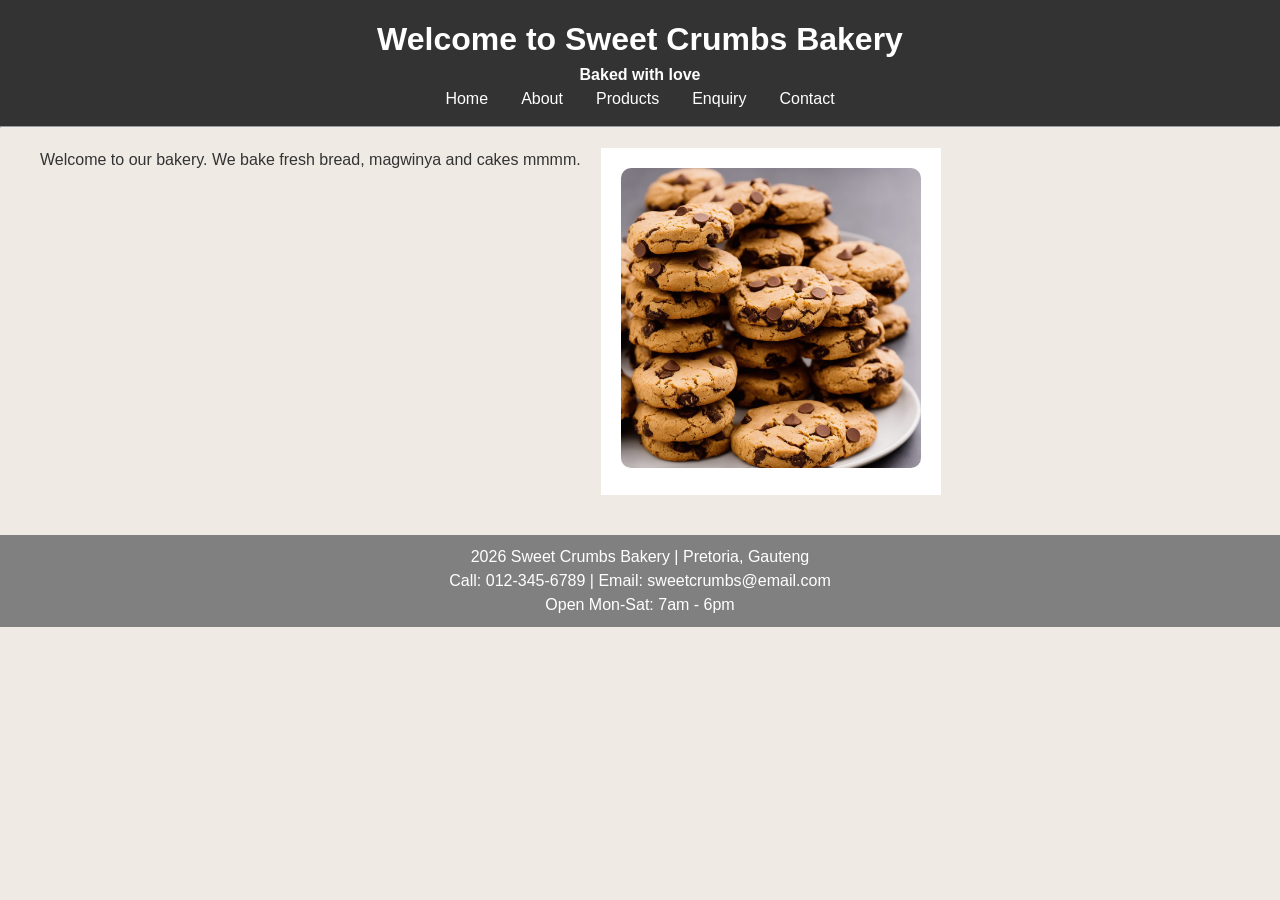
==== index.html @ e3a97bcb "Revise index.html with new content and images Updated the main content and images in the bakery's ho" ====
<!DOCTYPE html>
<html lang="en">
<head>
    <meta charset="UTF-8">
    <title>Sweet Crumbs Bakery | Pretoria</title>
    <link rel="stylesheet" href="css/style.css">
</head>
<body>

    <header>
        <h1 style="color: white;">Welcome to Sweet Crumbs Bakery</h1>
        <p><b>Baked with love</b></p>

        <nav>
            <a href="index.html">Home</a> | 
            <a href="aboutus.html">About</a> |  
            <a href="products.html">Products</a> | 
            <a href="enquiry.html">Enquiry</a> | 
            <a href="contact.html">Contact</a>
        </nav>
    </header>
    <hr>

    <main>
        <p>Welcome to our bakery. We bake fresh bread, magwinya and cakes mmmm.</p>
     <section style="text-align:center; padding:20px;">
  <img src="images/bis.jpg" alt=" " style="max-width:300px; border-radius:10px;">
</section>
    </main>

    <footer>
        <p>2026 Sweet Crumbs Bakery | Pretoria, Gauteng</p>
        <p>Call: 012-345-6789 | Email: sweetcrumbs@email.com</p>
        <p>Open Mon-Sat: 7am - 6pm</p>
    </footer>

</body>
</html>
</footer>
</body>
</html>
---- css/style.css ----
* {
    margin: 0;
    padding: 0;
}

body {
    font-family: Arial, sans-serif;
    font-size: 16px;
    line-height: 1.5;
    color: #333;
    background-color: #f0eae4;
}

header {
    background: #333;
    padding: 15px;
    text-align: center;
}
header h1, header p {
    color: white;
}
nav a {
    color: white;
    text-decoration: none;
    margin: 10px;
    font-size: 16px;
}

main {
    display: flex;
    flex-direction: column;
    gap: 20px;
    padding: 20px;
    max-width: 1200px;
    margin: 0 auto;
}

section {
    background: white;
    padding: 20px;
}

footer {
    background: gray;
    color: white;
    text-align: center;
    padding: 10px;
    margin-top: 20px;
}


@media screen and (max-width: 600px) {
    nav a {
        display: block;
        margin: 5px 0;
    }

    main {
        padding: 10px;
    }
}


main {
  display: flex;
  flex-direction: row;
}


@media screen and (max-width: 600px) {
  main {
    flex-direction: column;
  }
  nav a {
    display: block;
  }
}
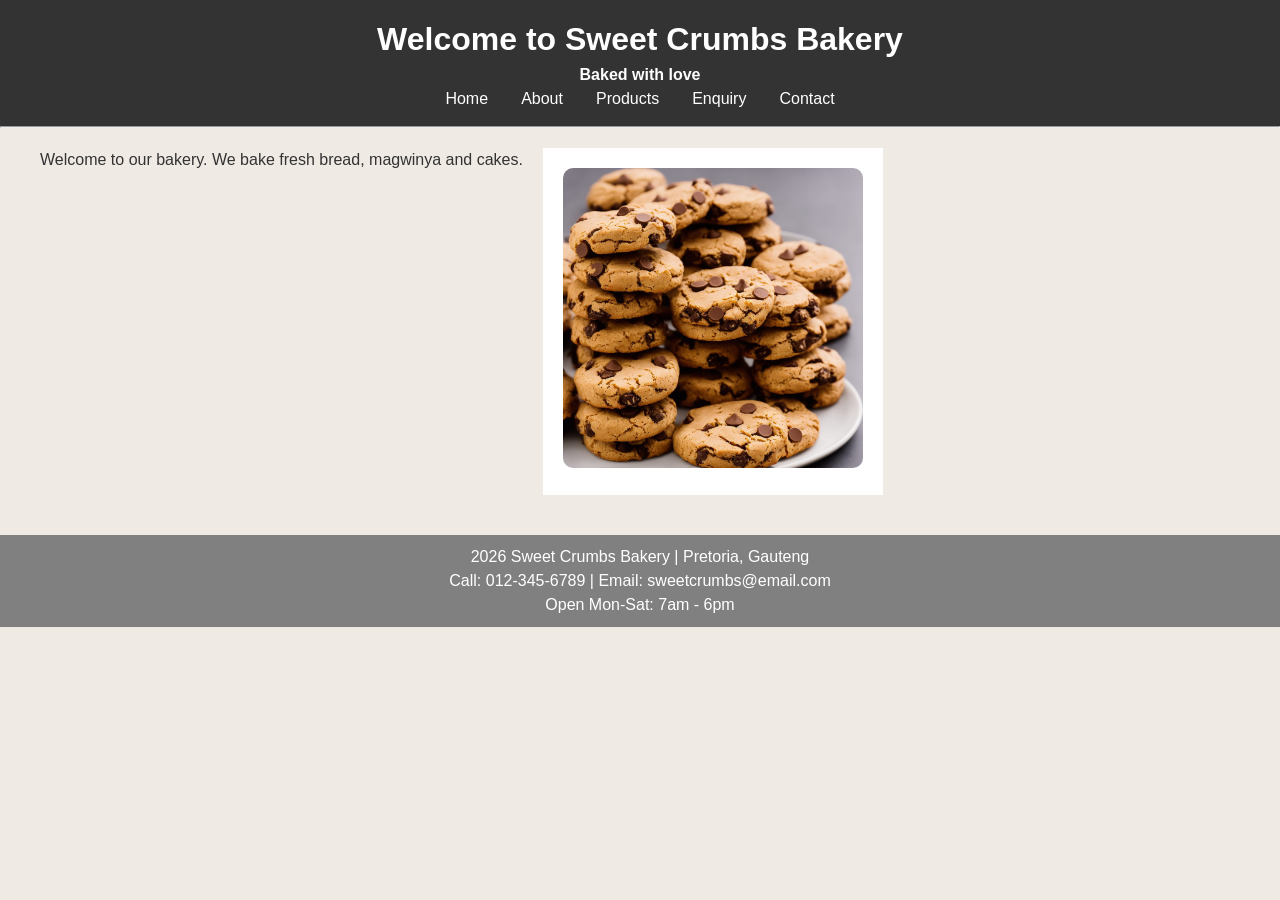
==== commit b850063f: "Fix HTML structure and remove duplicates Removed duplicate closing tags and fixed HTML structure." ====
--- a/index.html
+++ b/index.html
@@ -22,7 +22,7 @@
     <hr>
 
     <main>
-        <p>Welcome to our bakery. We bake fresh bread, magwinya and cakes mmmm.</p>
+        <p>Welcome to our bakery. We bake fresh bread, magwinya and cakes.</p>
      <section style="text-align:center; padding:20px;">
   <img src="images/bis.jpg" alt=" " style="max-width:300px; border-radius:10px;">
 </section>
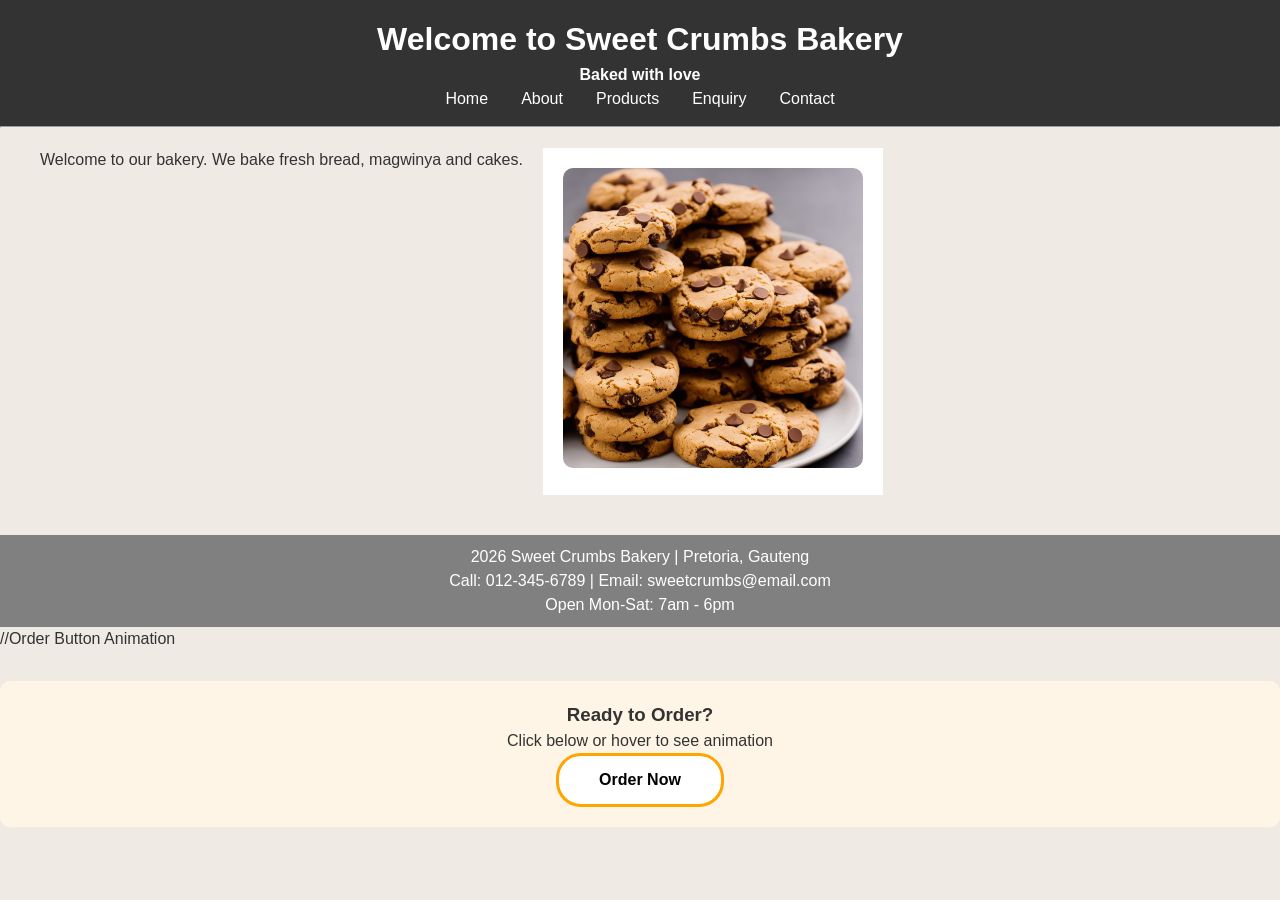
==== commit 734bd8b0: "Update index.html" ====
--- a/index.html
+++ b/index.html
@@ -33,9 +33,15 @@
         <p>Call: 012-345-6789 | Email: sweetcrumbs@email.com</p>
         <p>Open Mon-Sat: 7am - 6pm</p>
     </footer>
+//Order Button Animation
+<div style="text-align:center; margin:30px 0; padding:20px; background:#fff5e6; border-radius:10px;">
+  <h3>Ready to Order?</h3>
+  <p>Click below or hover to see animation</p>
+  <button id="orderBtn" onmouseover="orangeColor()" onmouseout="whiteColor()" onclick="window.location.href='enquiry.html'" style="padding:15px 40px; background-color:white; border:3px solid orange; border-radius:25px; cursor:pointer; font-weight:bold; font-size:16px;">
+    Order Now
+  </button>
+</div>
 
+<script src="js/script.js"></script>
 </body>
 </html>
-</footer>
-</body>
-</html>
--- a/css/style.css
+++ b/css/style.css
@@ -70,8 +70,45 @@
 @media screen and (max-width: 600px) {
   main {
     flex-direction: column;
+
+
+@media (max-width: 600px) {
+  body {
+    display: block !important;
+  }
+
+  div, section {
+    display: block !important;
+    width: 100% !important;
+  }
+  img {
+    max-width: 100% !important;
+    margin-top: 10px;
+  }
+  nav {
+    font-size: 14px;
+    padding: 10px 5px !important;
+  }
+  nav a {
+    margin: 0 5px !important;
+  }
+}
   }
   nav a {
     display: block;
   }
 }
+
+.accordion {
+  background-color: #eee;
+  cursor: pointer;
+  padding: 15px;
+  width: 100%;
+  border: none;
+  text-align: left;
+}
+.panel {
+  padding: 0 15px;
+  display: none;
+  background-color: white;
+}
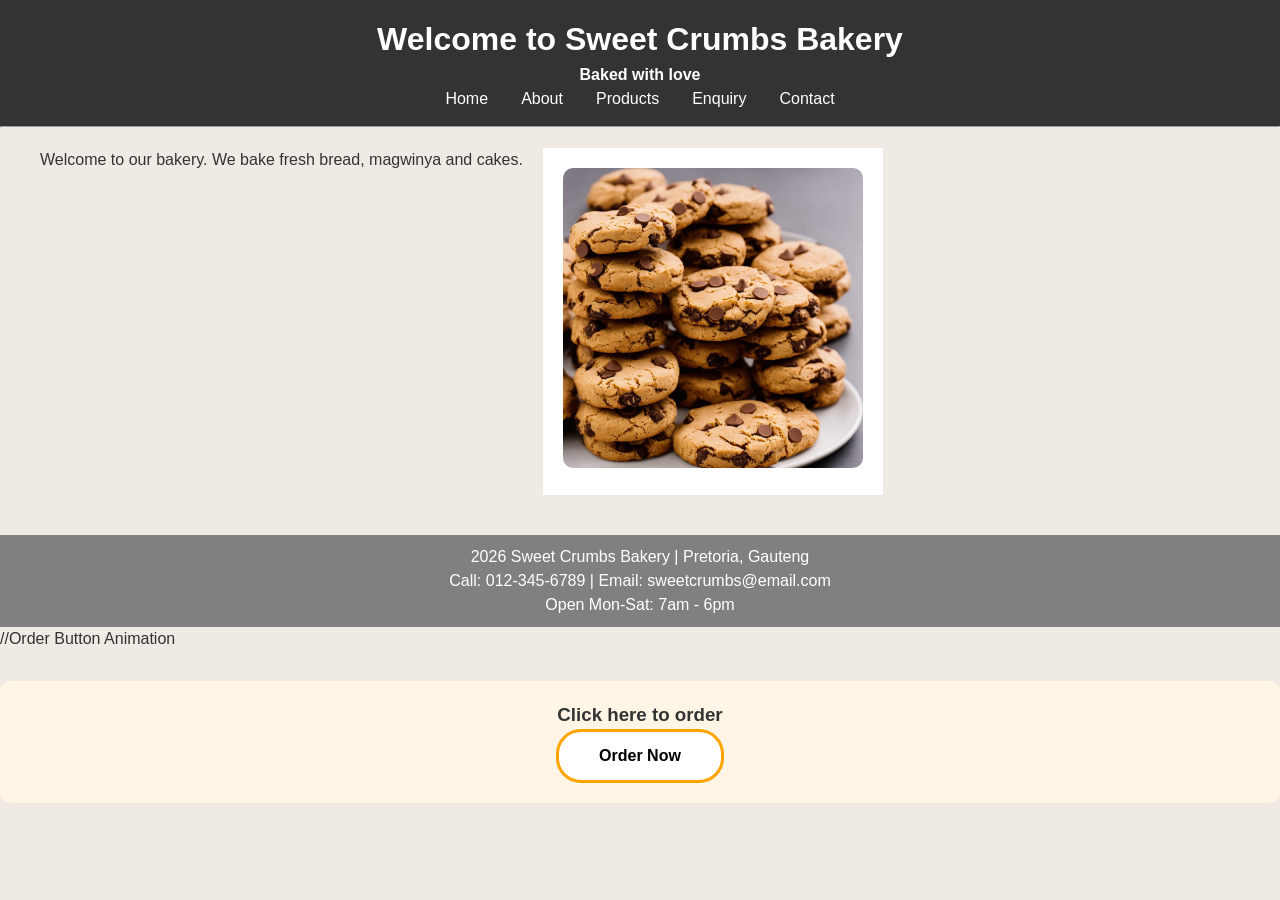
==== commit 4041db34: "Modify order button text and HTML structure Updated order button text and adjusted HTML structure." ====
--- a/index.html
+++ b/index.html
@@ -35,9 +35,10 @@
     </footer>
 //Order Button Animation
 <div style="text-align:center; margin:30px 0; padding:20px; background:#fff5e6; border-radius:10px;">
-  <h3>Ready to Order?</h3>
-  <p>Click below or hover to see animation</p>
-  <button id="orderBtn" onmouseover="orangeColor()" onmouseout="whiteColor()" onclick="window.location.href='enquiry.html'" style="padding:15px 40px; background-color:white; border:3px solid orange; border-radius:25px; cursor:pointer; font-weight:bold; font-size:16px;">
+  <h3>Click here to order</h3>
+  <button id="orderBtn" onmouseover="orangeColor()" onmouseout="whiteColor()" 
+   onclick="window.location.href='enquiry.html'" style="padding:15px 40px; background-color:white; border:3px solid orange; 
+   border-radius:25px; cursor:pointer; font-weight:bold; font-size:16px;">
     Order Now
   </button>
 </div>
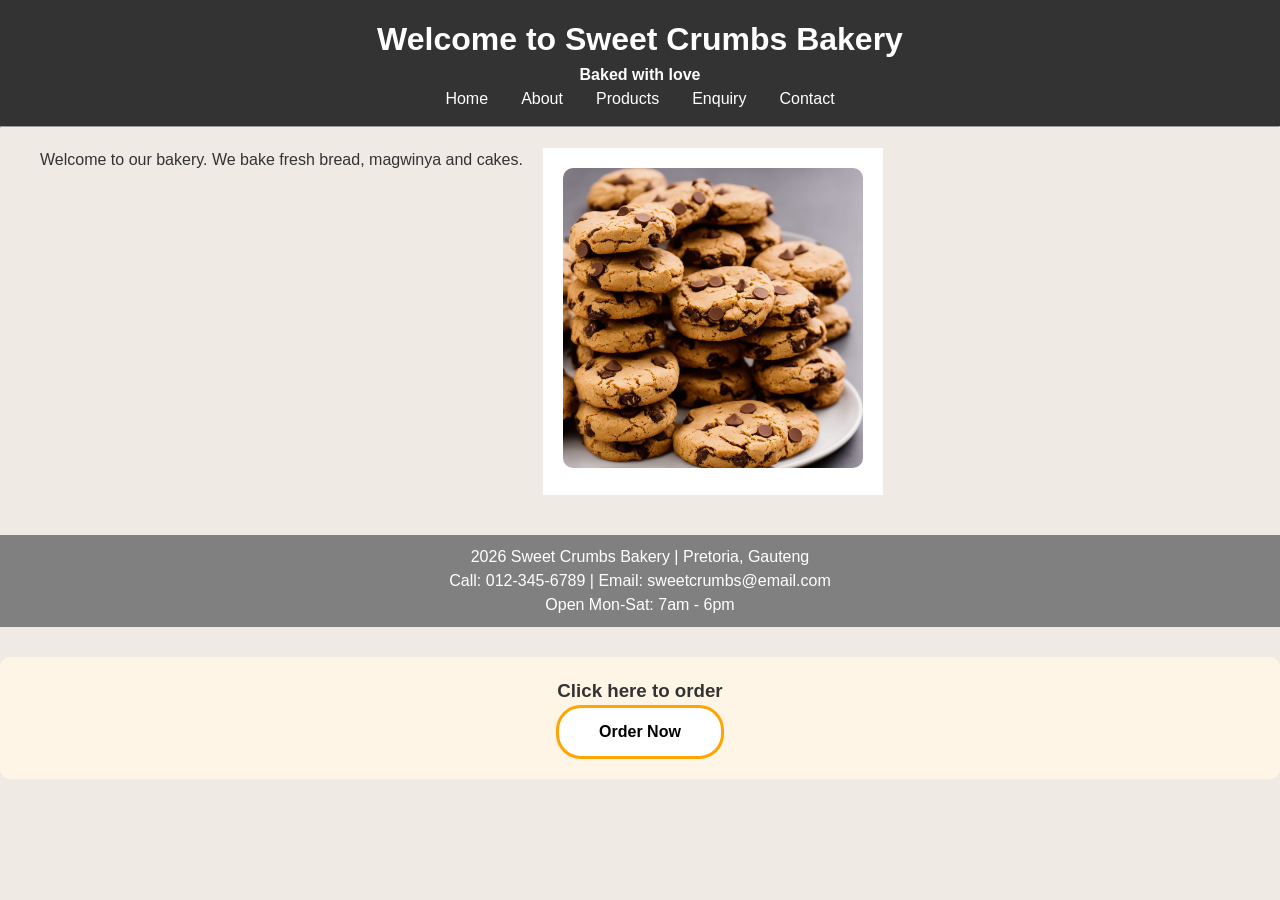
==== commit c5c4a11d: "Update index.html" ====
--- a/index.html
+++ b/index.html
@@ -33,7 +33,7 @@
         <p>Call: 012-345-6789 | Email: sweetcrumbs@email.com</p>
         <p>Open Mon-Sat: 7am - 6pm</p>
     </footer>
-//Order Button Animation
+
 <div style="text-align:center; margin:30px 0; padding:20px; background:#fff5e6; border-radius:10px;">
   <h3>Click here to order</h3>
   <button id="orderBtn" onmouseover="orangeColor()" onmouseout="whiteColor()" 
